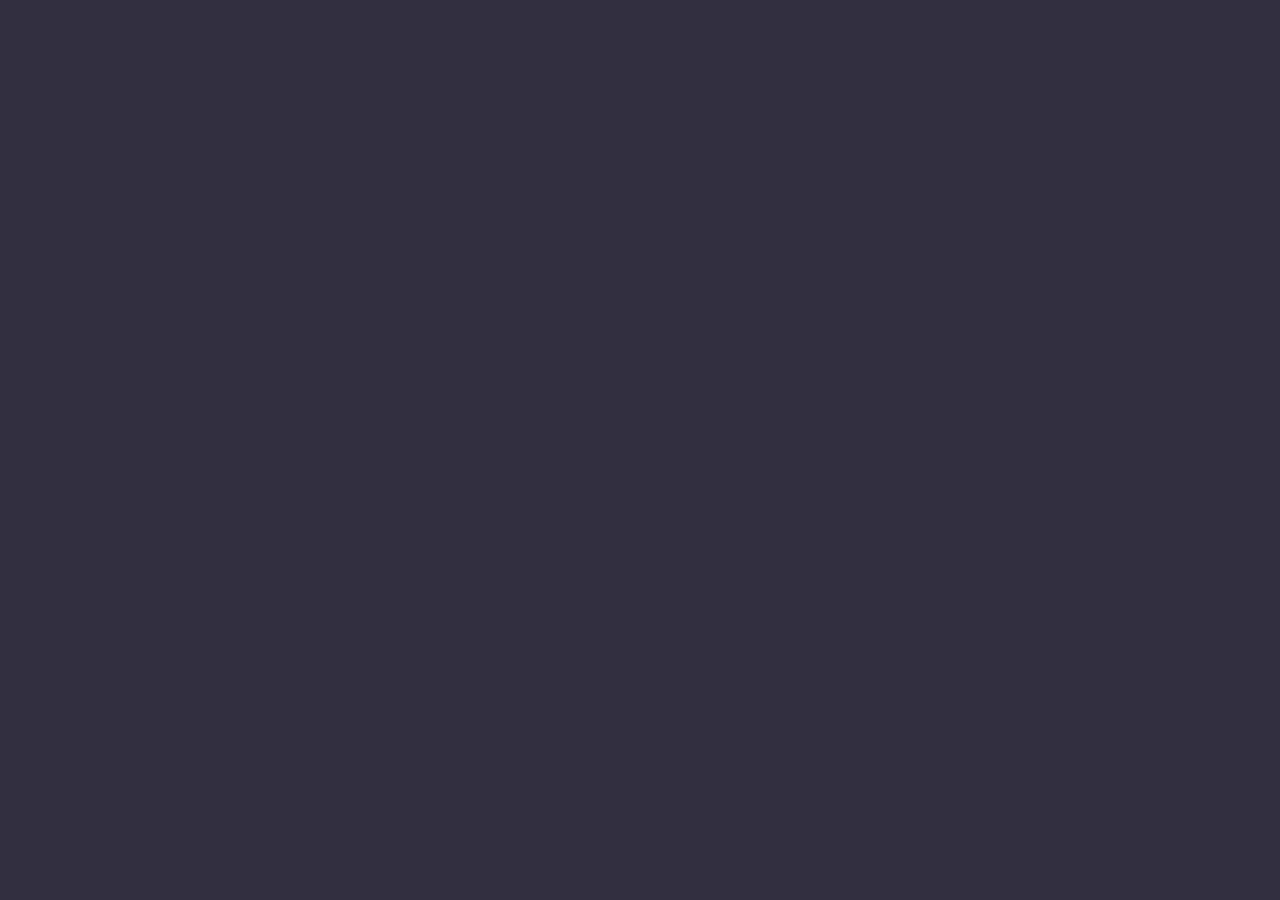
==== request_games.html @ 452314ce "requewstgames" ====
<!DOCTYPE html>
<html lang="en">
<head>
    <meta charset="UTF-8">
    <meta http-equiv="X-UA-Compatible" content="IE=edge">
    <meta name="viewport" content="width=device-width, initial-scale=1.0">
    <link rel="icon" href="img/favicon-16x16.png" />
    <title>Game Request Form</title>

    <link href="https://unpkg.com/boxicons@2.1.2/css/boxicons.min.css" rel="stylesheet" />
    <link rel="stylesheet"
        href="https://cdn.jsdelivr.net/npm/@fortawesome/fontawesome-free@6.1.2/css/fontawesome.min.css" />
    <link rel="stylesheet" href="css/style.css" />
    <link rel="stylesheet" href="css/swiper-bundle.min.css" />

    <script src="js/main.js"></script>
    <script src="js/swiper-bundle.min.js"></script>
</head>
<body>
    
    
</body>
</html>
---- css/style.css ----
/* 
  Authors: Sakif Hussain Shachcha ID: 190204033
           Sumittro Barua Ucchash ID: 190204035
  version: Zeta Arcade 2.0         
*/
* {
  margin: 0 0;
  padding: 0 0;
  font-family: Arial, Helvetica, sans-serif;
}
::selection {
  color: hsl(0, 0%, 91%);
  background: #0d81ec;
}

body {
  background-color: #322f40;
}

.container {
  width: 90%;
  border: 3px solid #fa5353;
  background-color: #1b182b;
  margin: 0 auto;
  padding: 1%;
  border-radius: 15px;
  margin-bottom: 2%;
}
.logo-res {
  width: 100%;
}
.img-res {
  width: 100;
}
.align-top {
  display: flex;
  justify-content: center;
  align-items: center;
}
.text-align-right {
  text-align: right;
}
.text-align-center {
  text-align: center;
}

.clearfix {
  clear: both;
  float: none;
}
.menu ul li a {
  color: rgb(255, 248, 247);
  text-decoration: none;
}
.btn {
  padding: 1%;
  border: none;
  border-radius: 25px;
  font-size: 20px;
  font-weight: bold;
  padding: 10px;
}
.btn-primary {
  background-color: #fa5353;
  color: aliceblue;
  cursor: pointer;
  margin-left: 1%;
}
.btn-primary:hover {
  background-color: #bb2c2c;
}

.bx {
  font-weight: bold;
}

/* css for nav bar*/
/*.navbar{
 
}*/
.logo {
  width: 5%;

  float: left;
  vertical-align: middle;
}
.banner {
  width: 30%;
  vertical-align: middle;

  float: left;
  margin-top: 1%;
  margin-left: 1%;
  margin-bottom: 0.5%;
}
.menu ul {
  list-style: none;
  margin-top: 1%;
  margin-bottom: 1%;
  vertical-align: middle;
}
.menu ul li {
  display: inline;
  padding: 0.5%;
}
.menu ul li a i {
  font-size: 40px;
  background-color: #fa5353;
  border-radius: 50%;
  padding: 5px;
}
.menu ul li a i:hover {
  background-color: #bb2c2c;
}

.menu {
  line-height: 20px;
}

/*css for search section*/

.game-search input[type="search"] {
  width: 50%;
  padding: 1%;
  font-size: 20px;
  border: none;
  border-radius: 10px;
  color: #4b4f93;
  font-weight: bold;
}
/*css for the trending section*/
.heading {
  margin-top: 2%;
  margin-bottom: 0;
}
.heading h2 {
  padding-top: 5px;

  width: 30%;
  color: hsl(0, 0%, 91%);
  font-size: 30px;
  display: flex;
  justify-content: center;
  align-items: center;
}
.trending h2 i {
  color: rgb(255, 248, 247);
  font-size: 37px;
  background-color: #fa5353;
  border-radius: 50%;
  padding: 5px;
  margin-right: 3%;
  margin-bottom: 4px;
}

.box-text h2 {
  font-style: normal;
}
.slider {
  margin: 1% auto;
  margin-bottom: 2%;
  height: 500px;
  position: relative;
  width: 92%;
  display: grid;
  place-items: center;
  overflow: hidden;
}
.slide-track {
  display: flex;
  width: calc(360px * 18);

  animation: scroll 90000ms linear infinite;
}
.slide-track:hover {
  animation-play-state: paused;
}
.slide {
  height: max-content;
  width: max-content;
  object-fit: cover;
  display: flex;
  align-items: center;
  padding: 15px;
  perspective: 100px;
}
/*.slide .exbox-cont{
  position: absolute;
   right: 0;
   left: 0;
   bottom: 0;
   object-fit: fill;
   height: auto;
   padding: 10px;
   background: hsl(227, 14%, 20%, 0.8);
   backdrop-filter: blur(4px);
   border-radius: 0.5rem;
}*/
.slide img {
  width: 100%;
  height: 100%;
  object-fit: fill;
  border-radius: 0.5rem;
  transition: 500ms;
  padding-left: 2%;
  padding-right: 2%;
}
.slide img:hover {
  transform: translateZ(20px);
}
.slider::before,
.slider::after {
  background: linear-gradient(
    to right,
    rgb(50, 47, 64) 0%,
    rgba(255, 255, 255, 0) 100%
  );
  content: "";
  height: 100%;
  position: absolute;
  width: 5%;
  z-index: 2;
}
.slider::before {
  left: 0;
  top: 0;
}
.slider::after {
  right: 0;
  top: 0;
  transform: rotateZ(180deg);
}
@keyframes scroll{
    0%{
        transform: translateX(0);
    }100%{
        transform: translateX(calc(-360px * 9));
    }
}
/*css for explore more games*/
.all-games-grid {
  
  margin-top: 1%;
  margin-left: 3%;
  margin-right: 3%;
  padding: 3% 3%;
  margin-bottom: 3%;
  display: grid;
  grid-template-columns: repeat(auto-fit, minmax(240px, auto));
  gap: 3rem;
}
/*.exbox-img{
  position: absolute;
}
}
.explore-img {
}*/
.exbox-cont {
  position: absolute;
  right: 0;
  left: 0;
  bottom: 0;
  height: 30%;
  padding: 10px;
  background: hsl(227, 14%, 20%, 0.8);
  backdrop-filter: blur(4px);
  border-radius: 20px;
}
.explore-box {
  border: 3px solid #fa5353;
  border-radius: 20px;
  position: relative;
  width: fit-content;
  padding: 0%;
  margin: 3% 3%;
  display: grid;
  grid-template-columns: repeat(auto-fit, minmax(240px, auto));
  gap: 1.8rem;
}
.explore-box img {
  width: 100%;
  height: 100%;
  object-fit: fill;
  border-radius: 20px;
}
.exbox-cont h2 {
  color: aliceblue;
  font-weight: 700;
}
.exbox-cont h3{
  padding-top: 1.5% ;
  font-size: 0.9rem;
  font-weight: 550;
  margin-bottom: 0.8rem;
  color: aliceblue;
}
.rating-download{
  display: flex;
  justify-content: space-between;
  bottom: 0;
  position: relative;

}
.rating{
  display: flex;
  align-items: center;
  column-gap: 4px;
  background: hsl(0, 0%, 100%, 0.4); 
  padding: 4px 10px;
  border-radius: 0.5rem;  
}
.rating .bx{
  color: #FFDB51;
  font-size: 0.9rem;    
}
.rating span{
  color: #FFDB51;
  font-size: 0.9rem; 
}
.exbox-btn .bx{
  padding: 5px;
  background: hsl(0, 0%, 100%, 0.4);;
  border-radius: 5rem;
  border: 2px solid #fa5353;
  color: aliceblue ;
  font-weight: 400;
  font-size: 30px;
}
/*css for socials*/
.socials ul{
  list-style: none;
}
.socials ul li{
  display: inline;
  padding: 2%;
}
.socials h2 i {
  color: rgb(255, 248, 247);
  font-size: 40px;
  background-color: #fa5353;
  border-radius: 50%;
  padding: 2% 3.5%;
  margin-right: 3%;
  margin-bottom: 4px;
}
.menu ul li a img{
  font-size: 20px;
  background-color: #1b182b;
  border-radius: 50%;
  padding: 5px;
  border: 2px solid #b12cff;
}
/*footer css*/
.footer p{
  color: antiquewhite;
}
.footer{

  width: 100%;
}
/*game search page css*/
.game-search h2{
  padding-top: 2%;
  padding-bottom: 2%;

  color: hsl(0, 0%, 91%);
  font-size: 40px; 
}
.gname{
  color: #fa5353;
  text-decoration: none;
}
/*all games page css*/
.heading{
  margin:  2% 4%;
}
.heading h2{
  font-size: 40px;
}
.heading h2 img{
  font-size: 20px;
  background-color: #1b182b;
  border-radius: 50%;
  padding: 5px;
  border: 2px solid #b12cff;
  margin-right: 7px;
}

@media only screen and (max-width:768px){
   .logo{
      width: 80%;
      float: none;
      margin: 1% auto;
   }
   .menu ul{
      text-align: center;  
   }
   .game-search input[type="search"]{
    width: 90%;
    padding: 2%;
    margin-bottom: 5%;   
   }
   .btn{
     width: 92%;
     padding: 7%;

   }
   .explore-box{
     width: 90%;
     margin: 4% auto;

   }
   .game-search{
    padding: 10% 0;
   }
}
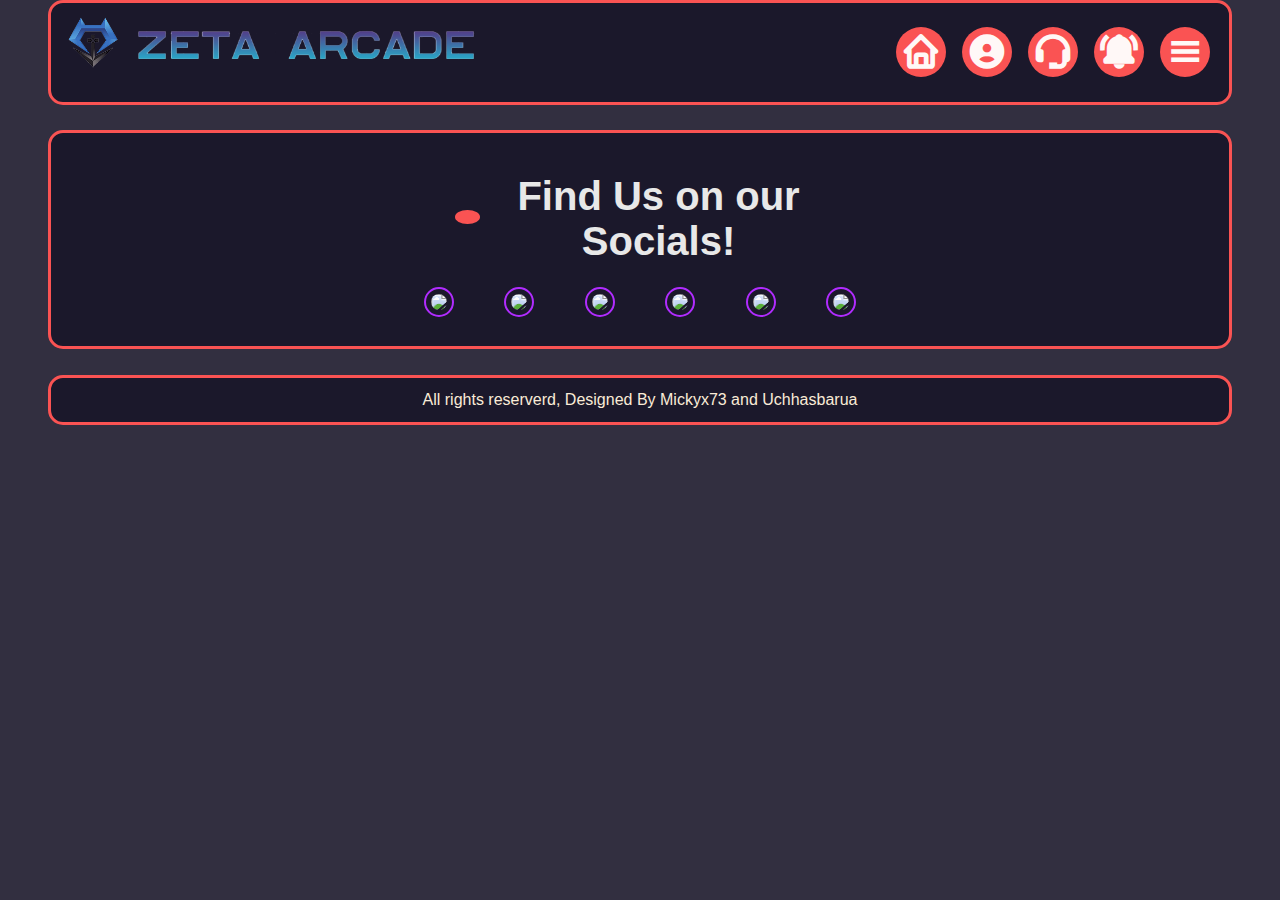
==== commit 8ee6251f: "request games" ====
--- a/request_games.html
+++ b/request_games.html
@@ -17,7 +17,85 @@
     <script src="js/swiper-bundle.min.js"></script>
 </head>
 <body>
+     <!-- Navbar section Start-->
+     <section class="navbar">
+        <div class="container">
+            <div class="logo">
+                <img src="img/zetalogo.png" alt="ZetaArcade logo" class="logo-res" />
+            </div>
+            <div class="banner">
+                <img src="img/zeta_arcade.png" alt="banner" class="logo-res" />
+            </div>
+
+            <div class="menu text-align-right logo-res">
+                <ul>
+                    <li>
+                        <a href="#"><i class="bx bx-home"></i></a>
+                    </li>
+                    <li>
+                        <a href="#"><i class="bx bxs-user-circle"></i></a>
+                    </li>
+                    <li>
+                        <a href="#"><i class="bx bx-support"></i></a>
+                    </li>
+                    <li>
+                        <a href="#"><i class="bx bxs-bell-ring"></i></a>
+                    </li>
+                    <li>
+                        <a href="#"><i class="bx bx-menu"></i></a>
+                    </li>
+                </ul>
+            </div>
+            <div class="clearfix"></div>
+        </div>
+    </section>
+    <!-- Navbar Section End-->
+     
+
+
+     <!-- Socials section Start-->
+    <section class="socials">
+        <div class="container text-align-center">
+            <div class="heading align-top">
+                <h2 class="text-align-center">
+                    <i class="fa-light fa-hashtag"></i>Find Us on our Socials!
+                </h2>
+            </div>
+            <div class="menu text-align-center logo-res">
+                <ul>
+                    <li>
+                        <a href="#"><img src="https://img.icons8.com/nolan/64/discord-logo.png"/></a>
+                    </li>
+                    <li>
+                        <a href="#"><img src="https://img.icons8.com/nolan/64/twitter.png"/></a>
+                    </li>
+                    <li>
+                        <a href="#"><img src="https://img.icons8.com/nolan/64/steam--v2.png"/></a>
+                    </li>
+                    <li>
+                        <a href="#"><img src="https://img.icons8.com/nolan/64/reddit.png"/></a>
+                    </li>
+                    <li>
+                        <a href="#"><img src="https://img.icons8.com/nolan/64/twitch.png"/></a>
+                    </li>
+                    <li>
+                        <a href="#"><img src="https://img.icons8.com/nolan/64/overwatch.png"/></a>
+                    </li>
+                </ul>
+            </div>
+
+        </div>
+    </section>
+    <!-- Socials Section End-->
     
-    
+    <!-- Footers section Start-->
+    <section class="footer">
+        <div class="container text-align-center">
+            
+            <p>All rights reserverd, Designed By Mickyx73 and Uchhasbarua</p>
+        </div>
+    </section>
+    <!-- Footers Section End-->
+
 </body>
 </html>--- a/css/style.css
+++ b/css/style.css
@@ -136,7 +136,7 @@
 .heading h2 {
   padding-top: 5px;
 
-  width: 30%;
+  width: 35%;
   color: hsl(0, 0%, 91%);
   font-size: 30px;
   display: flex;
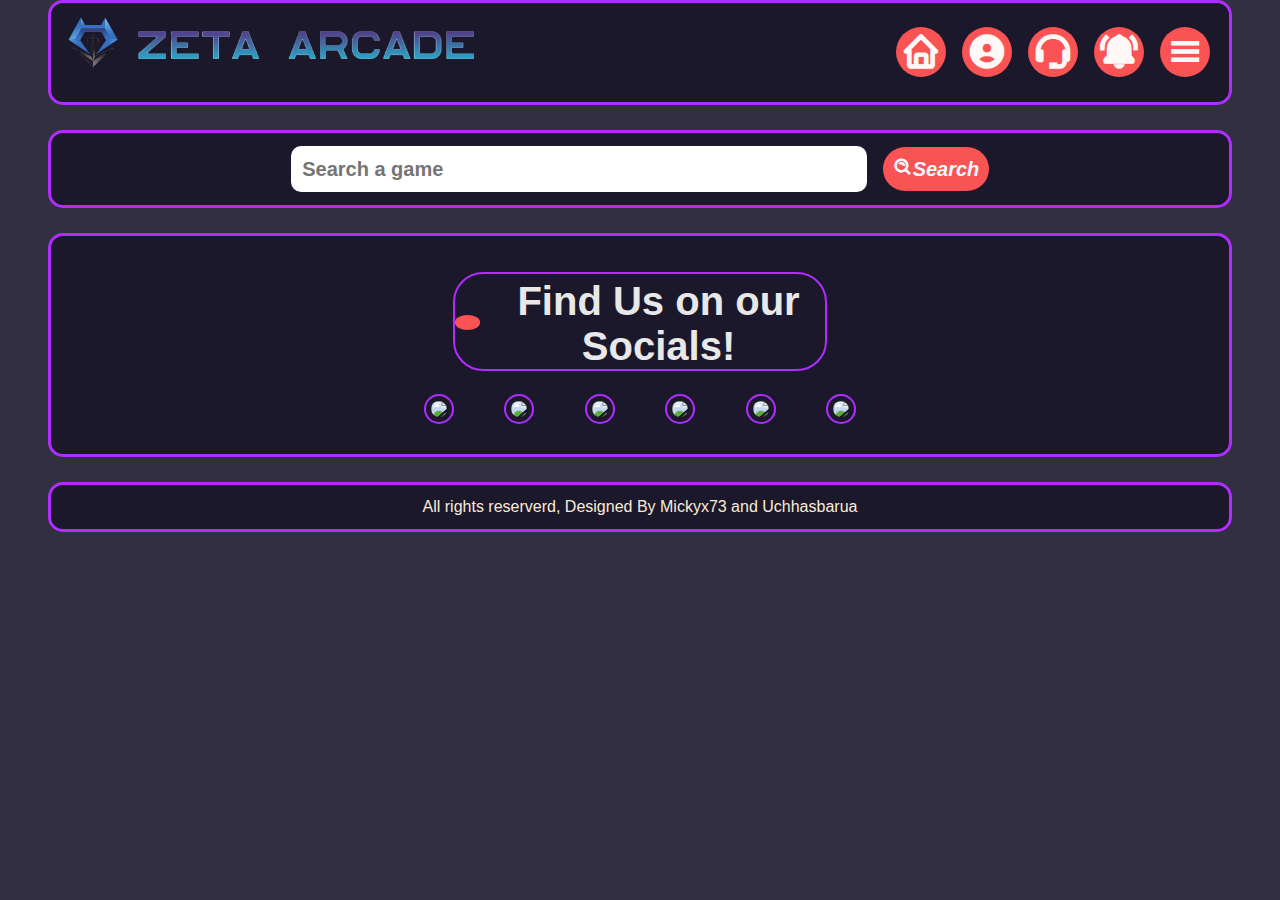
==== commit 3131d194: "sdf" ====
--- a/request_games.html
+++ b/request_games.html
@@ -51,8 +51,23 @@
     </section>
     <!-- Navbar Section End-->
      
+    <!--Request form starts-->
 
-
+     <!-- Game Search section Start-->
+     <section class="game-search text-align-center logo-res">
+        <div class="container">
+            <form action="">
+                <input type="search" name="search" placeholder="Search a game" />
+                <!--<input type="submit" name="submit" value="Search" class="btn">-->
+                <button type="submit" name="submit" value class="btn btn-primary">
+                    <i class="bx bx-search-alt"></i><i>Search</i>
+                </button>
+            </form>
+        </div>
+    </section>
+    <!-- Game Search Section End-->
+    <!--Request form ends-->
+    
      <!-- Socials section Start-->
     <section class="socials">
         <div class="container text-align-center">
--- a/css/style.css
+++ b/css/style.css
@@ -19,7 +19,7 @@
 
 .container {
   width: 90%;
-  border: 3px solid #fa5353;
+  border: 3px solid #b12cff;
   background-color: #1b182b;
   margin: 0 auto;
   padding: 1%;
@@ -67,7 +67,7 @@
   margin-left: 1%;
 }
 .btn-primary:hover {
-  background-color: #bb2c2c;
+  background-color: #b12cff;
 }
 
 .bx {
@@ -135,13 +135,14 @@
 }
 .heading h2 {
   padding-top: 5px;
-
   width: 35%;
   color: hsl(0, 0%, 91%);
   font-size: 30px;
   display: flex;
   justify-content: center;
   align-items: center;
+  border: 2px solid #b12cff;
+  border-radius: 30px;
 }
 .trending h2 i {
   color: rgb(255, 248, 247);
@@ -230,13 +231,13 @@
   top: 0;
   transform: rotateZ(180deg);
 }
-@keyframes scroll{
+/*@keyframes scroll{
     0%{
         transform: translateX(0);
     }100%{
         transform: translateX(calc(-360px * 9));
     }
-}
+}*/
 /*css for explore more games*/
 .all-games-grid {
   
@@ -267,7 +268,7 @@
   border-radius: 20px;
 }
 .explore-box {
-  border: 3px solid #fa5353;
+  border: 3px solid #b12cff;
   border-radius: 20px;
   position: relative;
   width: fit-content;
